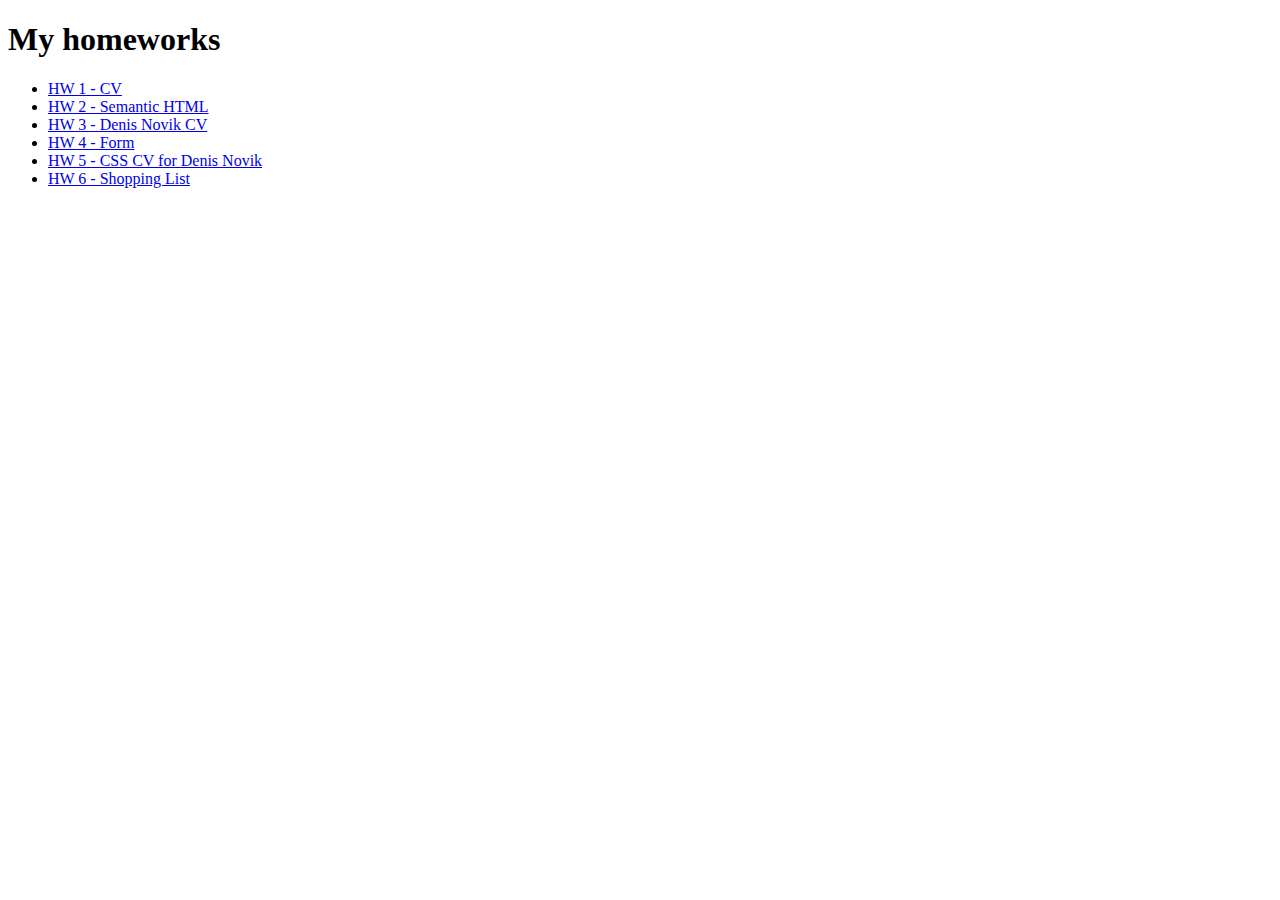
==== index.html @ 6ec8679d "add HW6" ====
<!DOCTYPE html>
<html lang="en">
  <head>
    <meta charset="UTF-8" />
    <meta name="viewport" content="width=device-width, initial-scale=1.0" />
    <title>My HW FE course</title>
  </head>
  <body>
    <h1>My homeworks</h1>
    <ul>
      <li>
        <a
          href="HW_1/index.html"
          rel="noopener noreferrer nofollow"
          target="_blank"
          >HW 1 - CV</a
        >
      </li>
      <li>
        <a
          href="HW_2/index.html"
          rel="noopener noreferrer nofollow"
          target="_blank"
          >HW 2 - Semantic HTML
        </a>
      </li>
      <li>
        <a
          href="HW_3/index.html"
          rel="noopener noreferrer nofollow"
          target="_blank"
          >HW 3 - Denis Novik CV</a
        >
      </li>
      <li>
        <a
          href="HW_4/index.html"
          rel="noopener noreferrer nofollow"
          target="_blank"
          >HW 4 - Form</a
        >
      </li>
      <li>
        <a
          href="HW_5/index.html"
          rel="noopener noreferrer nofollow"
          target="_blank"
          >HW 5 - CSS CV for Denis Novik</a
        >
      </li>

      <li>
        <a
          href="HW_6/index.html"
          rel="noopener noreferrer nofollow"
          target="_blank"
          >HW 6 - Shopping List</a
        >
      </li>
    </ul>
  </body>
</html>
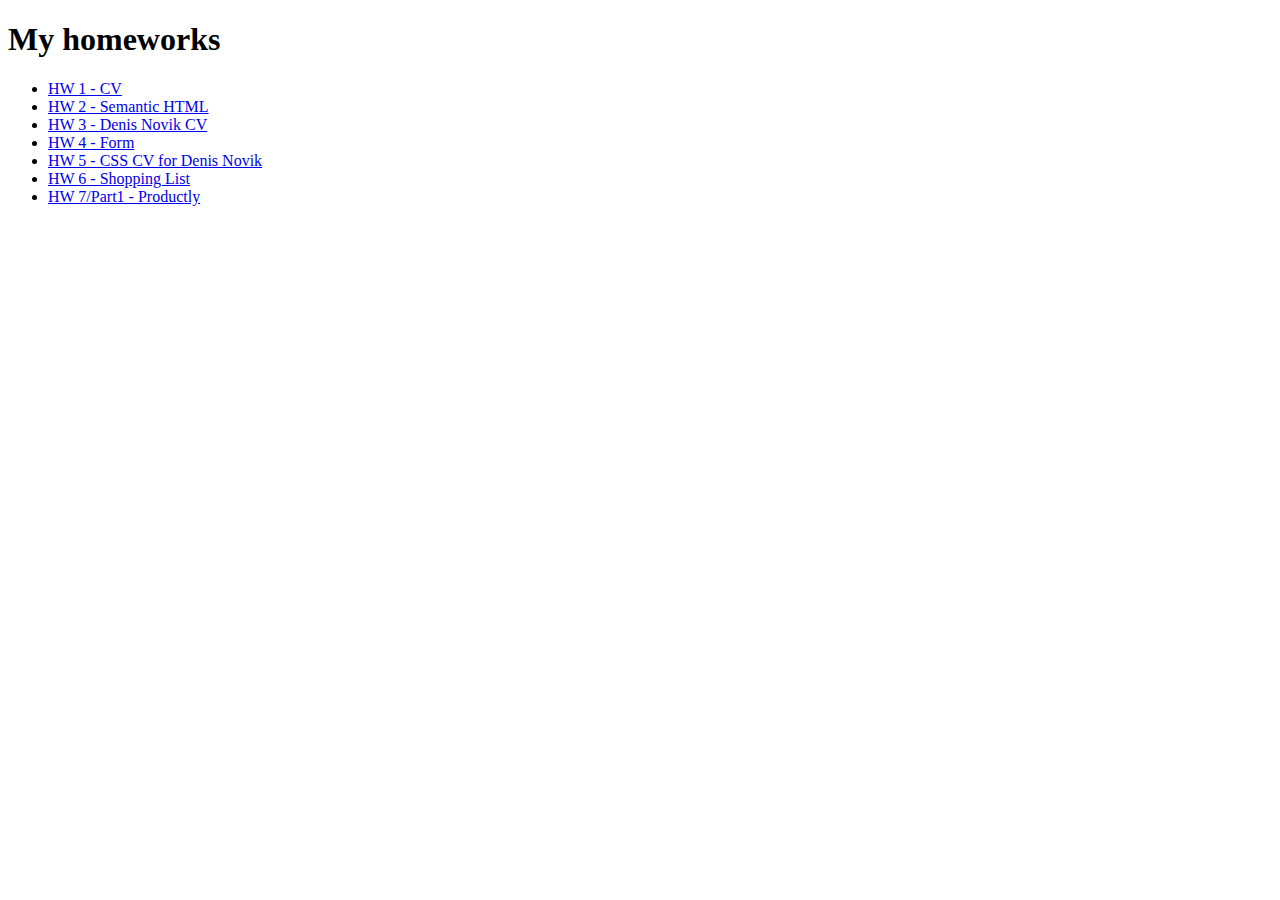
==== commit e03f1e1f: "add hw to readme" ====
--- a/index.html
+++ b/index.html
@@ -57,6 +57,15 @@
           >HW 6 - Shopping List</a
         >
       </li>
+
+      <li>
+        <a
+          href="HW_7/index.html"
+          rel="noopener noreferrer nofollow"
+          target="_blank"
+          >HW 7/Part1 - Productly</a
+        >
+      </li>
     </ul>
   </body>
 </html>
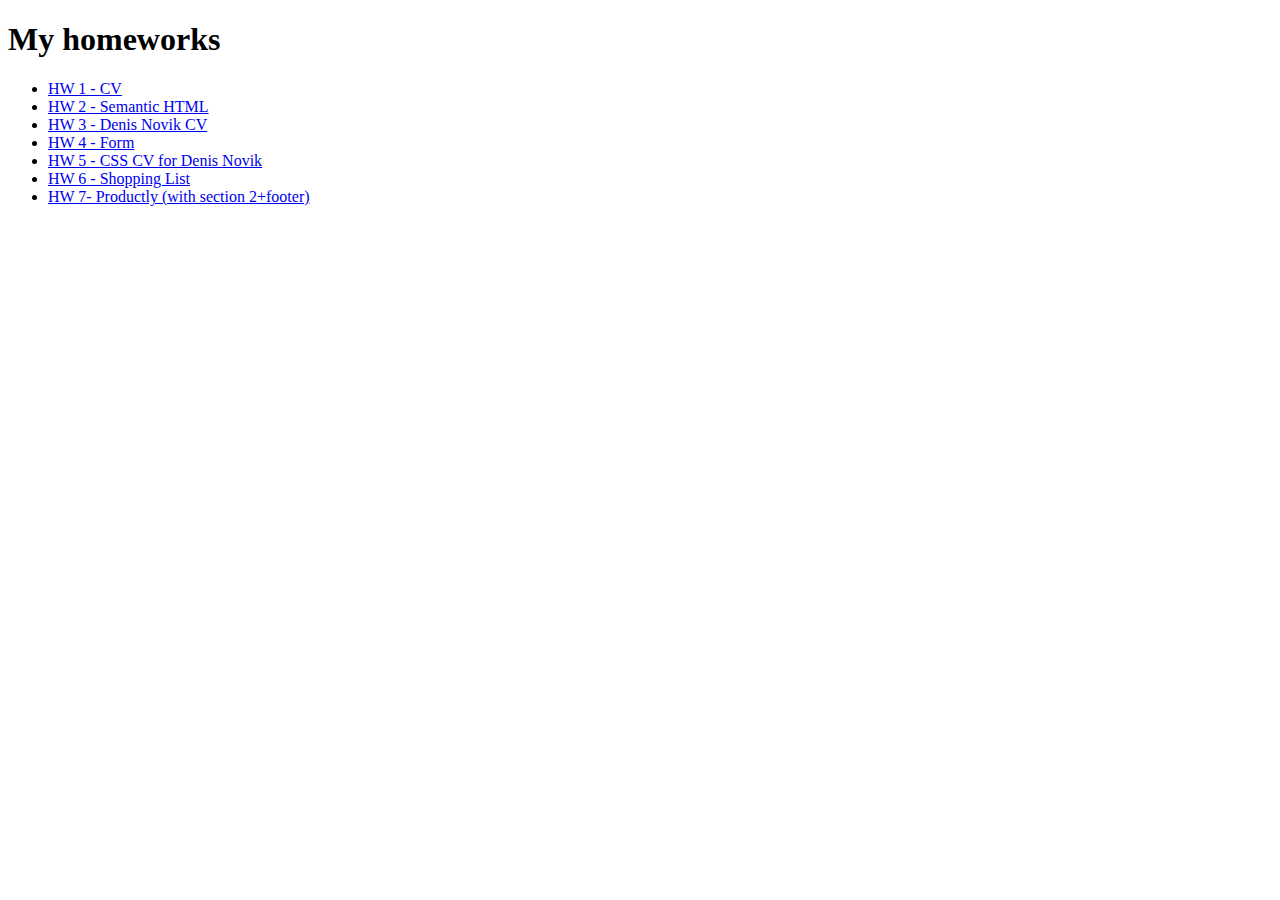
==== commit b59ba952: "add Productly" ====
--- a/index.html
+++ b/index.html
@@ -63,7 +63,7 @@
           href="HW_7/index.html"
           rel="noopener noreferrer nofollow"
           target="_blank"
-          >HW 7/Part1 - Productly</a
+          >HW 7- Productly (with section 2+footer)</a
         >
       </li>
     </ul>
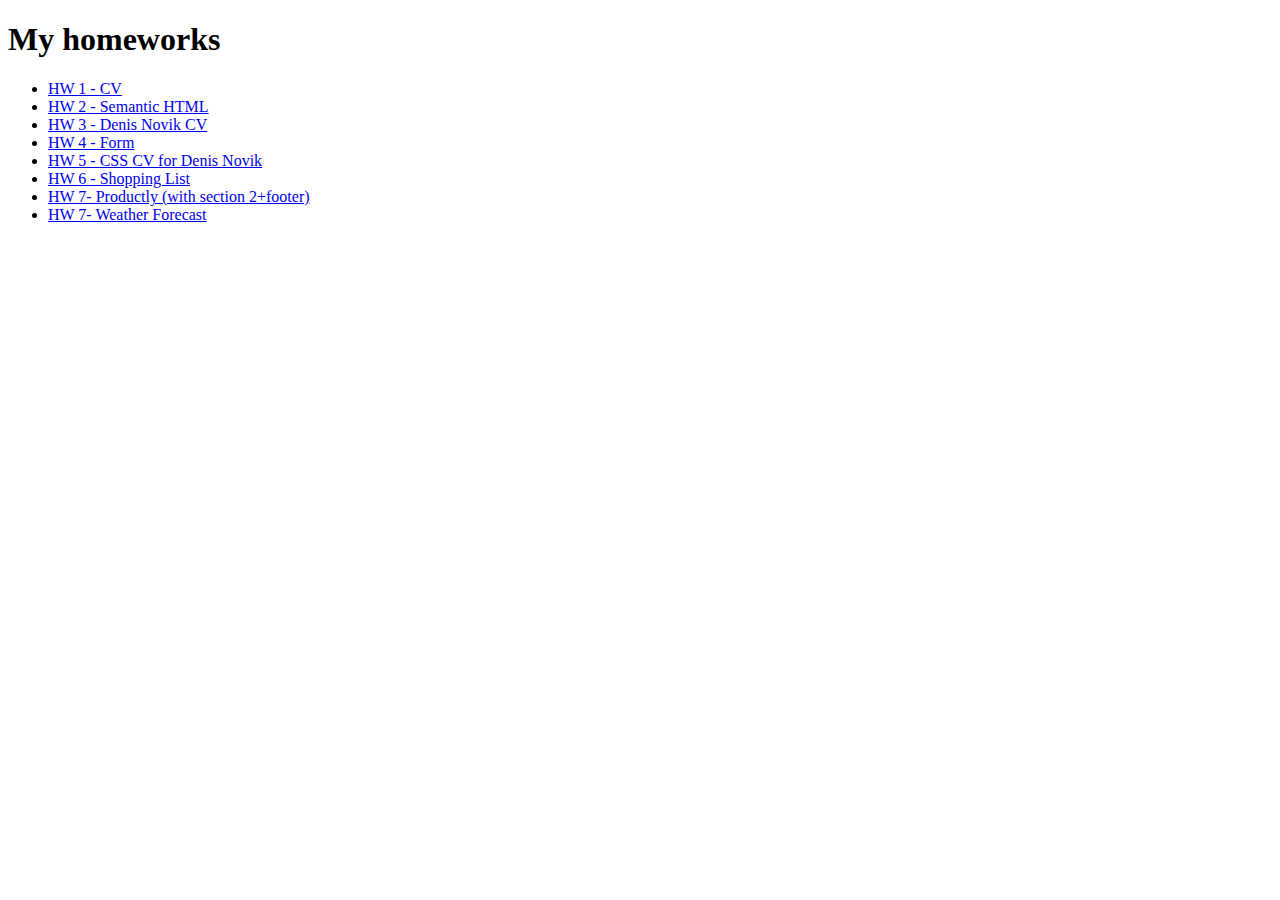
==== commit 72f92c8b: "add readme" ====
--- a/index.html
+++ b/index.html
@@ -66,6 +66,15 @@
           >HW 7- Productly (with section 2+footer)</a
         >
       </li>
+
+      <li>
+        <a
+          href="HW7/Part2/index.html"
+          rel="noopener noreferrer nofollow"
+          target="_blank"
+          >HW 7- Weather Forecast</a
+        >
+      </li>
     </ul>
   </body>
 </html>
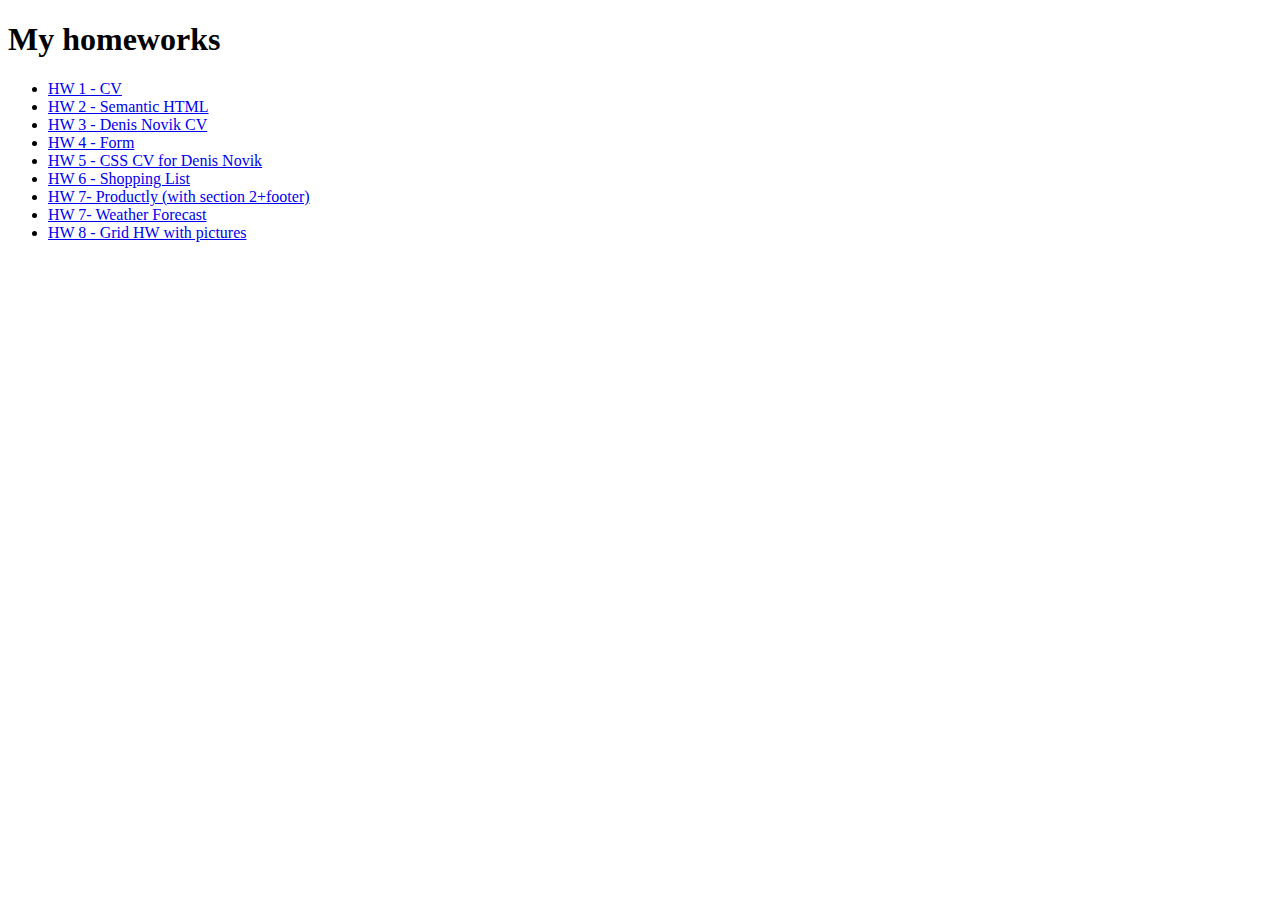
==== commit 2e31bc07: "add readme" ====
--- a/index.html
+++ b/index.html
@@ -75,6 +75,15 @@
           >HW 7- Weather Forecast</a
         >
       </li>
+
+      <li>
+        <a
+          href="/HW_Grid/index.html"
+          rel="noopener noreferrer nofollow"
+          target="_blank"
+          >HW 8 - Grid HW with pictures</a
+        >
+      </li>
     </ul>
   </body>
 </html>
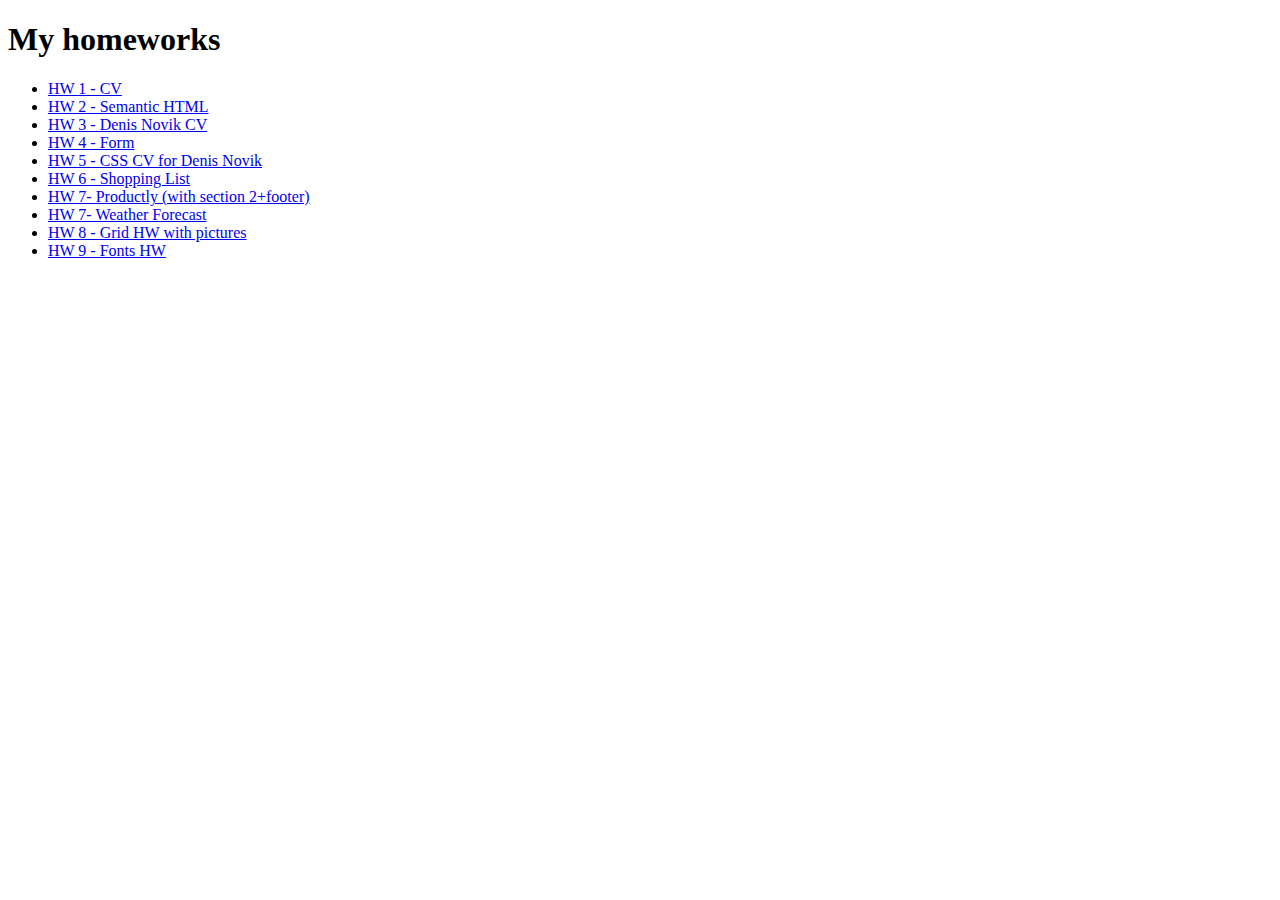
==== commit d690c170: "add readme" ====
--- a/index.html
+++ b/index.html
@@ -78,12 +78,21 @@
 
       <li>
         <a
-          href="/HW_Grid/index.html"
+          href="HW_Grid/index.html"
           rel="noopener noreferrer nofollow"
           target="_blank"
           >HW 8 - Grid HW with pictures</a
         >
       </li>
+
+      <li>
+        <a
+          href="HW_Fonts/index.html"
+          rel="noopener noreferrer nofollow"
+          target="_blank"
+          >HW 9 - Fonts HW</a
+        >
+      </li>
     </ul>
   </body>
 </html>
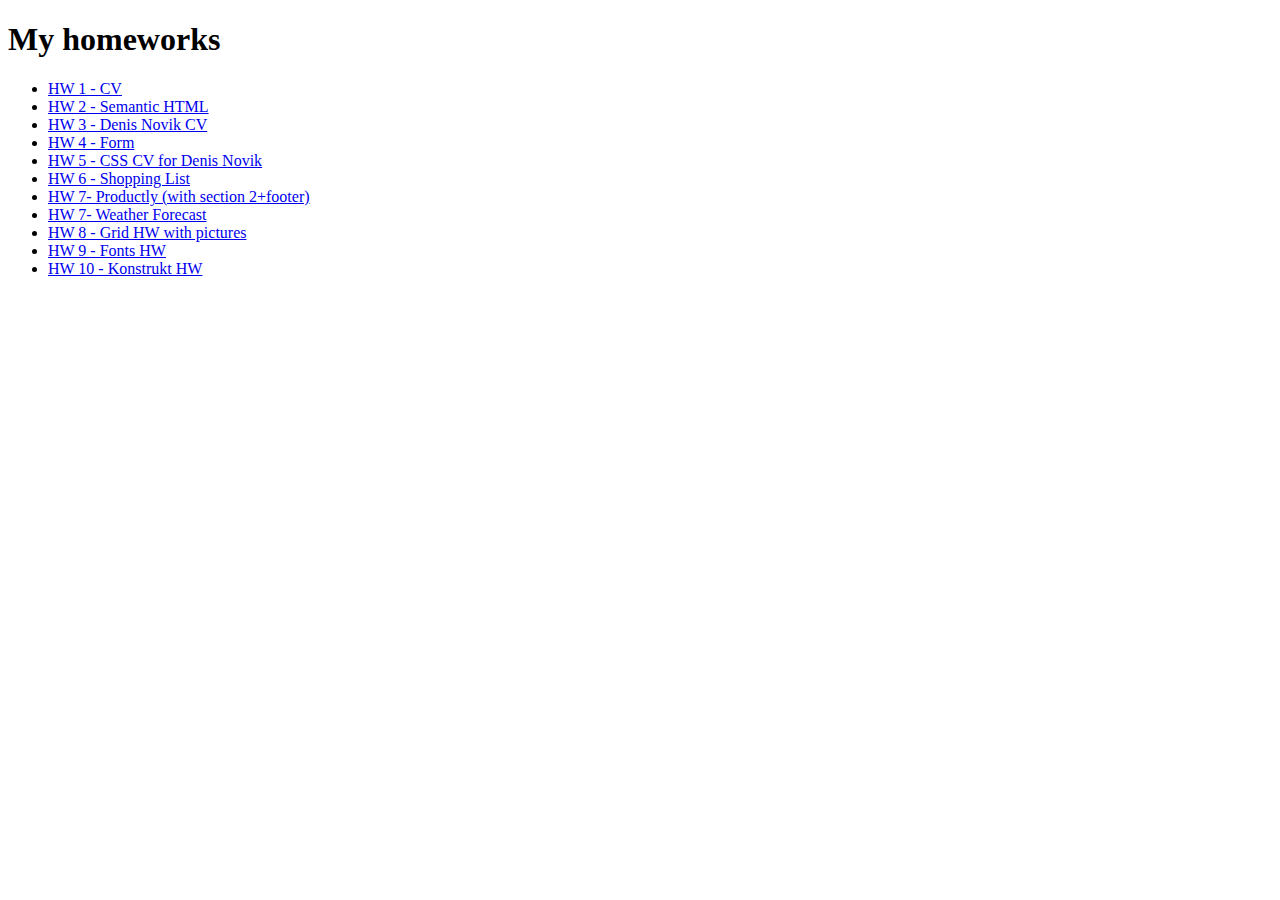
==== commit d414bdc7: "konstrukt" ====
--- a/index.html
+++ b/index.html
@@ -93,6 +93,15 @@
           >HW 9 - Fonts HW</a
         >
       </li>
+
+      <li>
+        <a
+          href="HW_Konstrukt/index.html"
+          rel="noopener noreferrer nofollow"
+          target="_blank"
+          >HW 10 - Konstrukt HW</a
+        >
+      </li>
     </ul>
   </body>
 </html>
